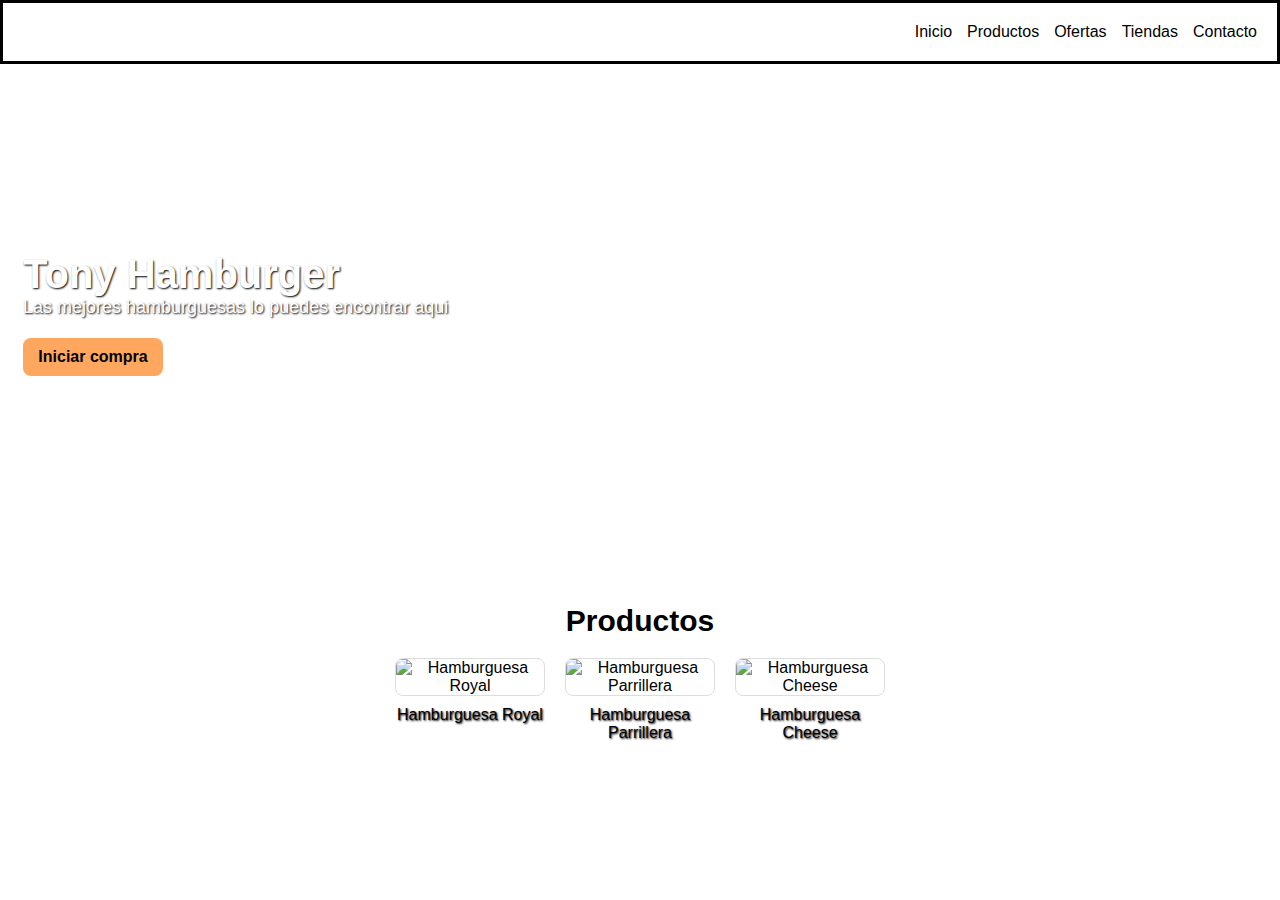
==== index.html @ ac2c321f "Se realizo un prototipo de pagina web" ====
<!DOCTYPE html>
<html lang="en">
<head>
    <meta charset="UTF-8">
    <meta name="viewport" content="width=device-width, initial-scale=1.0">
    <title>Document</title>
    <link rel="stylesheet" href="styles.css">
</head>
<body>
    <!-- Menu de navegacion -->
     <header>
        <!-- logo de empresa -->
         
        <img 
        width="60"
        src="https://uploads.turbologo.com/uploads/design/preview_image/959900/preview_image20200908-30678-1lt6gtq.png" alt="">
         <!-- etiqueta para crear un menu de navegacion -->
          <nav>
            <!-- lista no ordenada -->
             <ul>
                <li>
                    <!-- creo un enlace a otros sitios -->
                     <a href="">Inicio</a>
                </li>
                <li>
                    <a href="">Productos</a>
                </li>
                <li>
                    <a href="">Ofertas</a>
                </li>
                <li>
                    <a href="">Tiendas</a>
                </li>
                <li>
                    <a href="">Contacto</a>
                </li>
             </ul>
          </nav>



     </header>
     <!-- contenido principal -->
      <main>
        <!-- etiqueta para crear un contenedor -->
         <div class="hero">
            <div>
                <h1>Tony Hamburger</h1>
                <p>Las mejores hamburguesas lo puedes encontrar aqui</p>
                <a class="btn-inicio" href="">Iniciar compra</a>
            </div>
         </div>
         <section class="productos">
            <h2>Productos</h2>
            <div class="productos-container">
                <div class="producto">
                    <img src="https://www.bembos.com.pe/_ipx/q_85/https://d31npzejelj8v1.cloudfront.net/media/catalog/product/r/o/royal_7.webp" alt="Hamburguesa Royal">
                    <p>Hamburguesa Royal</p>
                </div>
                <div class="producto">
                    <img src="https://www.bembos.com.pe/_ipx/q_85/https://d31npzejelj8v1.cloudfront.net/media/catalog/product/p/a/parrillera_7.webp" alt="Hamburguesa Parrillera">
                    <p>Hamburguesa Parrillera</p>
                </div>
                <div class="producto">
                    <img src="https://www.bembos.com.pe/_ipx/q_85/https://d31npzejelj8v1.cloudfront.net/media/catalog/product/c/h/cheese_8.webp" alt="Hamburguesa Cheese">
                    <p>Hamburguesa Cheese</p>
                </div>
            </div>
        </section>
        
      </main>
    
</body>
</html>
---- styles.css ----
/* reset */
*{
    margin: 0;
    padding: 0%;
    box-sizing: border-box;
}

body
{
    font-family: Arial, Helvetica, sans-serif;
}
header
{
    border: solid 3px;
    display: flex;
    justify-content: space-between;
    align-items: center;
    padding: 20px;
}

img
{
    border-radius: 50%;

}

ul
{
    display: flex;
    list-style: none;
    gap: 15px;
}

a
{
    text-decoration: none;
    color: black;
}

.hero
{
    border: solid;
    background: url(https://img.freepik.com/foto-gratis/deliciosa-hamburguesa-luz-brillante_23-2150902346.jpg?size=626&ext=jpg&ga=GA1.1.2008272138.1721520000&semt=ais_user);
    background-repeat: no-repeat;
    background-size: cover;
    background-position: center;
    height: 500px;
    display: flex;
    align-items: center;
    padding: 20px;
    color: #fff;
}

h1
{
    font-size: 40px;
    text-shadow: 1px 1px 2px #000;

}

p
{
    font-size: 18px;
    text-shadow: 1px 1px 2px #000;
}

.btn-inicio
{
    margin-top: 20px;
    display: block;
    background-color: #ffa75f;
    width: 140px;
    padding: 10px 15px;
    text-align: center;
    border-radius: 8px;
    font-weight: bold;
}

.productos {
    text-align: center;
    padding: 40px 20px;
}

.productos h2 {
    font-size: 30px;
    margin-bottom: 20px;
}

.productos-container {
    display: flex;
    justify-content: center;
    gap: 20px;
}

.producto {
    width: 150px;
    text-align: center;
}

.producto img {
    width: 100%;
    height: 150px;
    border: 1px solid #ddd;
    border-radius: 8px;
}

.producto p {
    margin-top: 10px;
    font-size: 16px;
}
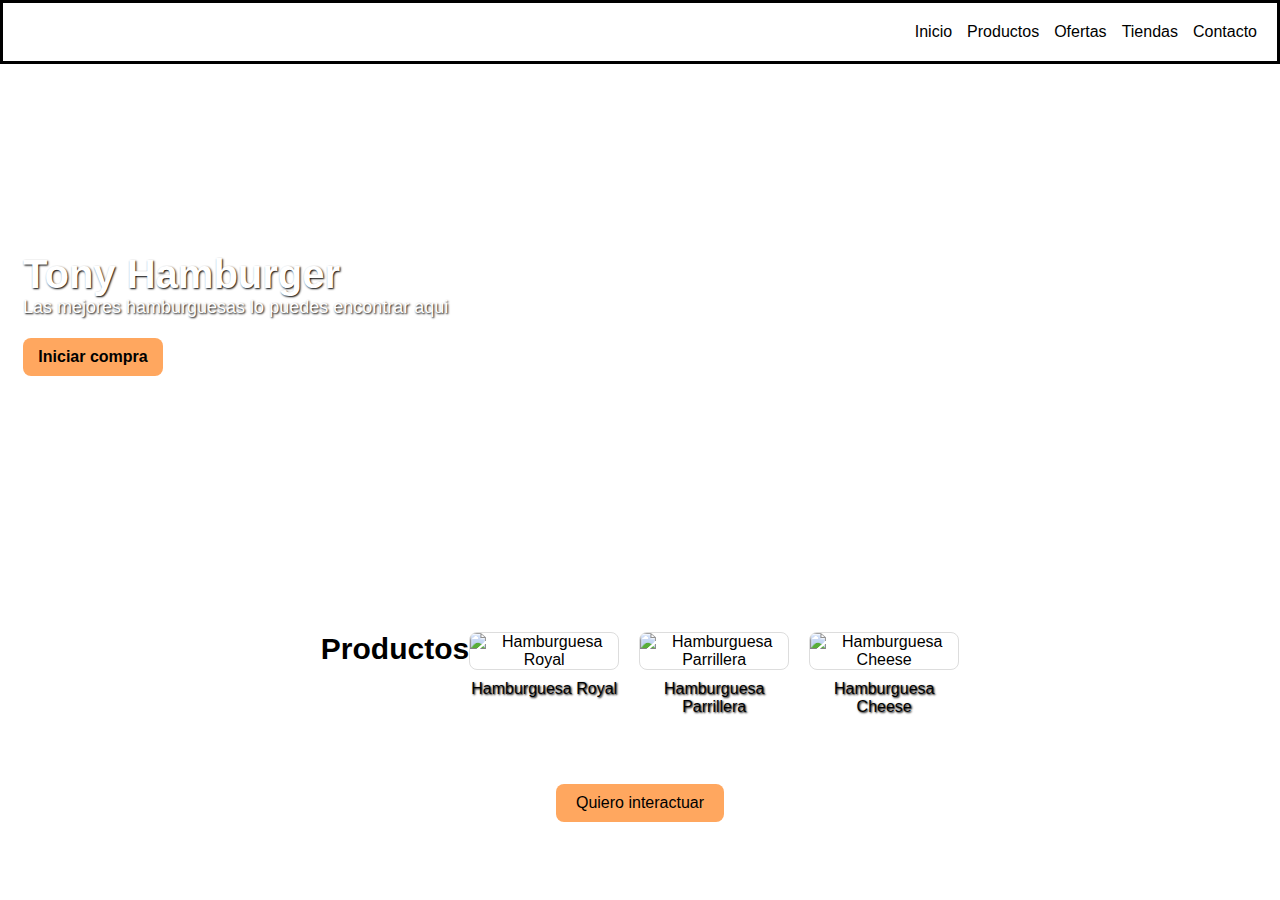
==== commit d575daca: "Uso de arrays y funciones" ====
--- a/index.html
+++ b/index.html
@@ -69,6 +69,40 @@
         </section>
         
       </main>
+      <section>
+        <a href="./interactivo.html">Quiero interactuar </a>
+      </section>
+      <script>
+        // // vamos a solicitar un color al usuario
+        // const colorDeFondo = prompt(
+        //   "Hola usuario, por favor escribe un color en ingles"
+        // );
+  
+        // console.log(colorDeFondo);
+        // // para poder modificar el color del fondo
+        // document.body.style.backgroundColor = colorDeFondo;
+  
+        //  //document.querySelectorAll("a").forEach((element) => {
+        //    //element.style.color = "white";
+        // // });
+        // // PESO ES LA LUNA
+        // // (PESO / 9.81) * 1,622
+        // const peso = prompt("Ingresa tu peso en la tierra"); // 50
+        // // COMO prompt nos retorna un string debemos convertir peso a number
+        // // parseInt(peso) => convertir a numeros enteros
+        // // parseFloat(peso) => convertir a numeros decimales
+        // // Number(peso) => convierte a cualquier tipo de numero
+        // // Confirmar si el usuario desea continuar
+        // const confirmacion = confirm("¿Deseas calcular tu peso en la luna?");
+        
+        // if (confirmacion) {
+        //     const resultado = (Number(peso) / 9.81) * 1.622;
+        // // alert
+        //     alert("Tu peso en la luna es " + resultado + " Kg.");
+        // } else {
+        //     alert("Cálculo cancelado.");
+        // }    
+      </script>
     
 </body>
 </html>--- a/styles.css
+++ b/styles.css
@@ -108,3 +108,19 @@
     margin-top: 10px;
     font-size: 16px;
 }
+
+section 
+{
+    display: flex;
+    justify-content: center;
+    margin-top: 28px;
+
+}
+
+section > a
+{
+    background-color: #ffa75f;
+    padding: 10px 20px;
+    border-radius: 8px;
+
+}